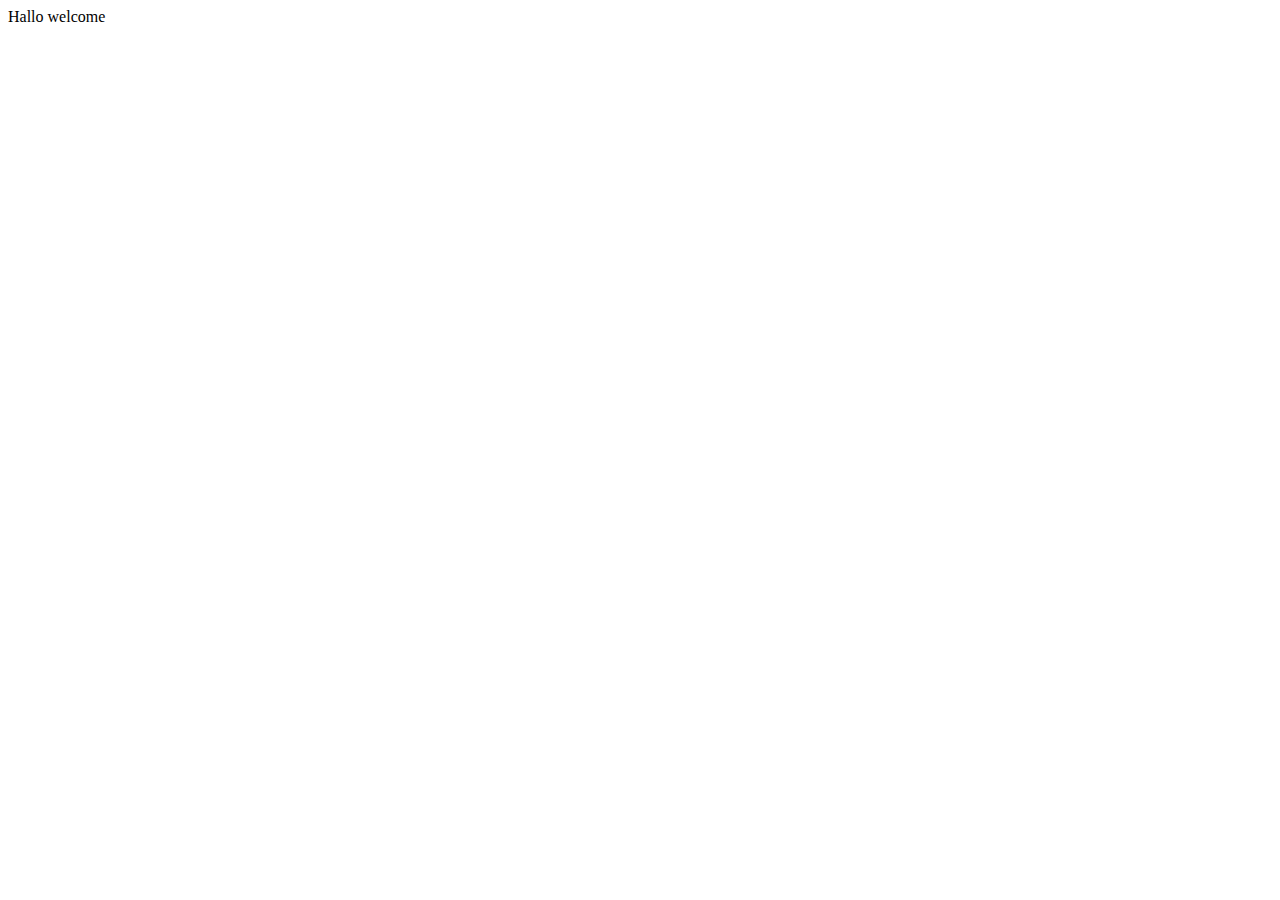
==== index.html @ fce2f0f9 "Create index.html" ====
<!DOCTYPE html>
<html lang="en">

<head>
  <meta charset="UTF-8">
  <meta name="viewport" content="width=device-width, initial-scale=1">

  <title>Welcome</title>
</head>

<body>
  Hallo welcome
</body>

</html>
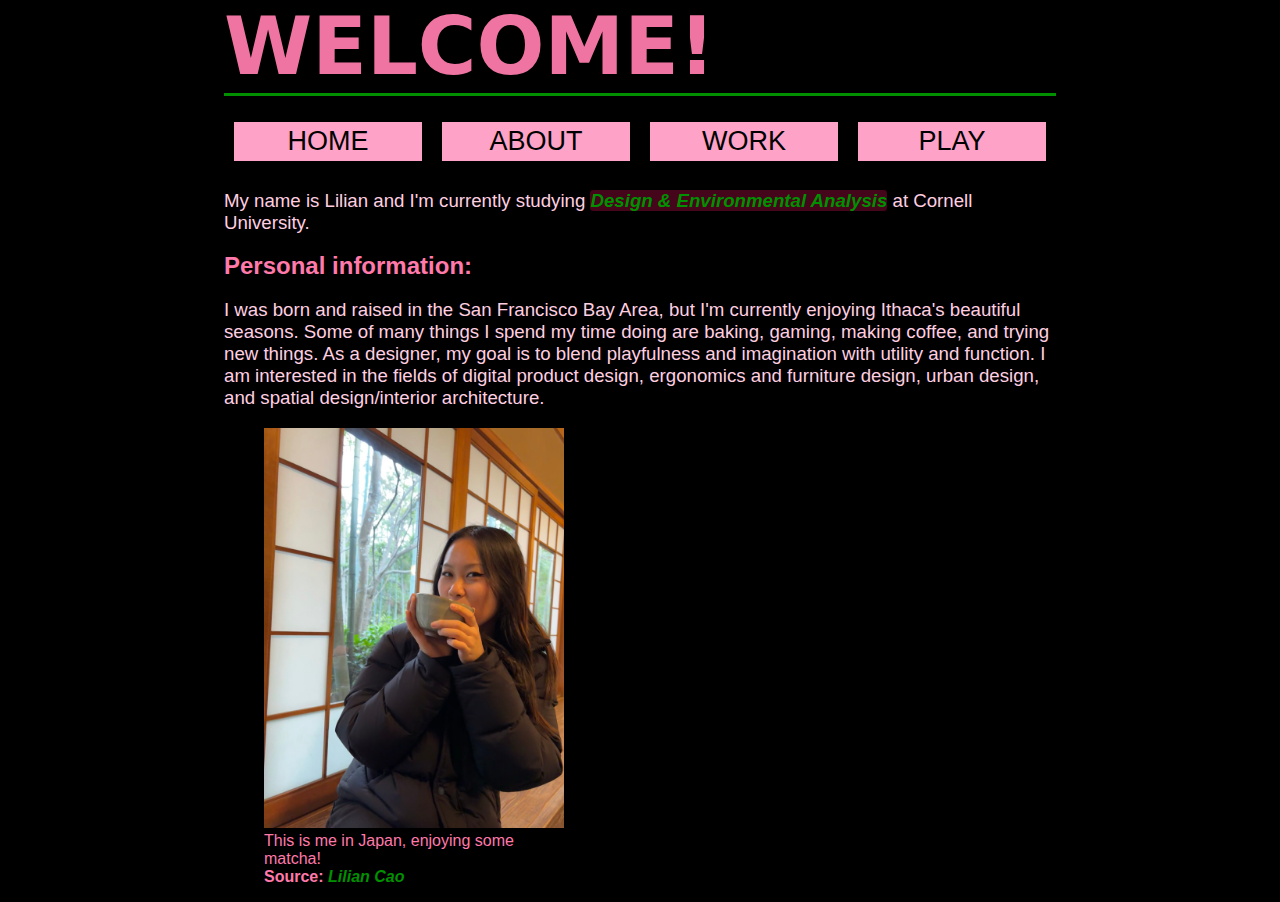
==== commit c30411ba: "uploaded site contents" ====
--- a/index.html
+++ b/index.html
@@ -2,14 +2,70 @@
 <html lang="en">
 
 <head>
-  <meta charset="UTF-8">
-  <meta name="viewport" content="width=device-width, initial-scale=1">
+    <meta charset="UTF-8">
+    <meta name="viewport" content="width=device-width, initial-scale=1">
 
-  <title>Welcome</title>
+    <title>LCAO Portfolio</title>
+
+    <link href="styles/site.css" type="text/css" rel="stylesheet">
+
 </head>
 
 <body>
-  Hallo welcome
+    <header>
+        <div class="hiddenburger">
+            <button id="burger"><img class="buttonhere" src="images/swuare-01.png" alt="just burger symbol"></button>
+            <h1>
+                WELCOME!
+            </h1>
+        </div>
+
+        <nav>
+            <menu id="navbar">
+                <li class="fancy"><a href="index.html">HOME</a></li>
+                <li class="fancy"><a href="about.html">ABOUT</a></li>
+                <li class="fancy"><a href="work.html">WORK</a></li>
+                <li class="fancy"><a href="play.html">PLAY</a></li>
+            </menu>
+            <menu id="hamburger" class="hidden">
+                <li class="fancy"><a href="index.html">HOME</a></li>
+                <li class="fancy"><a href="about.html">ABOUT</a></li>
+                <li class="fancy"><a href="work.html">WORK</a></li>
+                <li class="fancy"><a href="play.html">PLAY</a></li>
+            </menu>
+        </nav>
+
+
+    </header>
+
+
+    <p>
+        My name is Lilian and I'm currently studying <em>Design & Environmental Analysis</em> at Cornell University.
+
+    </p>
+
+    <h2>
+        Personal information:
+    </h2>
+    <div class="pkggroups">
+        <p>
+            I was born and raised in the San Francisco Bay Area, but I'm currently enjoying Ithaca's beautiful seasons. Some of many things I spend my time doing are baking, gaming, making coffee, and trying new things.
+
+            As a designer, my goal is to blend playfulness and imagination with utility and function. I am interested in the fields of digital product design, ergonomics and furniture design, urban design, and spatial design/interior architecture.
+        </p>
+
+        <div class="photopkg">
+            <figure>
+                <img class="special" src="images/drinktea.jpeg" alt="A picture of me drinking tea!">
+                <figcaption> This is me in Japan, enjoying some matcha! <strong>Source: <cite>Lilian Cao</cite></strong></figcaption>
+            </figure>
+        </div>
+    </div>
+
 </body>
 
+
+<script src="scripts/jquery-3.7.1.js"></script>
+<script src="scripts/hamburglarmenu.js"></script>
+
 </html>
--- a/styles/site.css
+++ b/styles/site.css
@@ -0,0 +1,275 @@
+body {
+    background-color: black;
+    font-family: helvetica, sans-serif;
+        margin: 0px auto;
+        padding: 0px 15px;
+
+    }
+
+.hidden {
+    display: none;
+}
+
+menu {
+    padding: 0px;
+            list-style-type: none;
+}
+
+
+    h1 {
+        font-family: system-ui, -apple-system, 'Helvetica Neue', sans-serif;
+        font-size: 60pt;
+        color: #ef74a1;
+        border-bottom-style: solid;
+        border-bottom-color: rgb(0, 144, 0);
+        margin: 0px;
+    }
+
+    h2 {
+        color: #ff79aa;
+        margin: 10px 0px;
+
+    }
+
+    p {
+        color: #ffcfe0;
+        font-size: 14pt;
+    }
+
+    p em {
+        color: rgb(0, 144, 0);
+        font-weight: bold;
+        border-block: solid;
+        border-radius: 4px;
+        background-color: #45061b;
+        border-block-width: 0.25px;
+        border-block-color: black;
+    }
+
+    p li {
+        color: #ff79aa
+    }
+
+    figcaption {
+        color: #ff79aa
+    }
+
+    figcaption cite {
+        color: rgb(0, 144, 0)
+    }
+
+
+    .fancy {
+        background-color: rgb(255, 162, 199);
+        color: white;
+        margin: 10px;
+        padding: 4px;
+        list-style-type: none;
+        width: 80%;
+
+    }
+
+    img {
+        max-width: 300px;
+
+    }
+
+    figcaption {
+        max-width: 300px;
+    }
+
+    strong {
+        display: block;
+    }
+
+
+    .special {
+        max-height: 600px;
+    }
+
+a {
+    text-decoration: none;
+    color: white;
+    font-size: 3vh;
+}
+
+
+
+    /** wide screen **/
+    @media (min-width:700px) {
+
+        body {
+            background-color: black;
+            font-family: helvetica, sans-serif;
+                max-width: 65%;
+                margin: 0px auto;
+                padding: 0px 15px;
+
+            }
+
+        /** nav bar **/
+        menu {
+            display: flex;
+            flex-direction: row;
+            padding: 0px;
+            list-style-type: none;
+        }
+
+        nav menu li {
+            text-align: center;
+        }
+
+        a {
+            color: black;
+            text-decoration: none;
+        }
+
+        #burger {
+            display: none;
+        }
+
+        #hamburger {
+            display: none;
+        }
+
+    }
+
+    /** narrow screens **/
+    @media (max-width: 699px) {
+        h1 {
+            width: 100%;
+            height: fit-content;
+            font-size: 12vw;
+            border:none;
+            margin: 0px 2vw;
+        }
+
+        .hiddenburger {
+            display: flex;
+            flex-direction: row;
+            height: fit-content;
+            border-bottom-style: solid;
+            border-bottom-color: rgb(0, 144, 0);
+        }
+
+        #burger {
+            height: 100%;
+            width: auto;
+            background-color: black;
+            border: none;
+            padding: 3px 0px 0px 0px;
+            margin: auto 5px;
+            color: white;
+        }
+
+        .buttonhere {
+            height: 6.5vw;
+            max-height: 30px;
+        }
+
+        #navbar {
+            display: none;
+        }
+
+        #hamburger {
+            height: 25vh;
+            width: 100%;
+            background-color: black;
+            margin: 0px;
+            position: absolute;
+            top: 15vw;
+            left: 2vw;
+            z-index: 2;
+        }
+
+        .body {
+            position: absolute;
+            top: 15vw;
+            z-index: -1;
+            max-width: 95vw;
+        }
+
+        #hamburger .fancy {
+            background-color: black;
+        }
+
+        img {
+            width: 100%;
+        }
+
+
+
+
+
+    }
+
+    .gallery {
+        display: flex;
+        flex-direction: row;
+        flex-wrap: wrap;
+
+    }
+
+    .gallery img {
+        width: 15vw;
+        height: auto;
+        margin: 5px;
+    }
+
+    .galleryitem {
+        background-color: black;
+        border: none;
+    }
+
+    .gallerypc {
+        background-color: black;
+        width: 50vw;
+        position: fixed;
+        top: 50%;
+        left: 50%;
+        transform: translate(-50%, -50%);
+        z-index: 4;
+
+        display: flex;
+        flex-direction: column;
+    }
+
+    div.gallerypc img {
+        padding: 10px;
+        width: 90%;
+        margin: 10px auto;
+
+    }
+
+    .gallerypc p {
+        margin: 5px auto;
+        font-size: 12px;
+        width: 80%;
+    }
+
+    .exit {
+        width: 100%;
+        background-color: black;
+        border: none;
+        color:rgb(255, 162, 199);
+        text-align: center;
+        padding: 10px;
+    }
+
+    #empty {
+        width: 100vw;
+        height: 100vh;
+        position: fixed;
+        top: 0;
+        left: 0;
+        opacity: 40%;
+        background-color: #ff79aa;
+        z-index: 3;
+    }
+
+
+    .hoverdance {
+        background-color:#ff79aa;
+        opacity: 40%;
+
+    }
